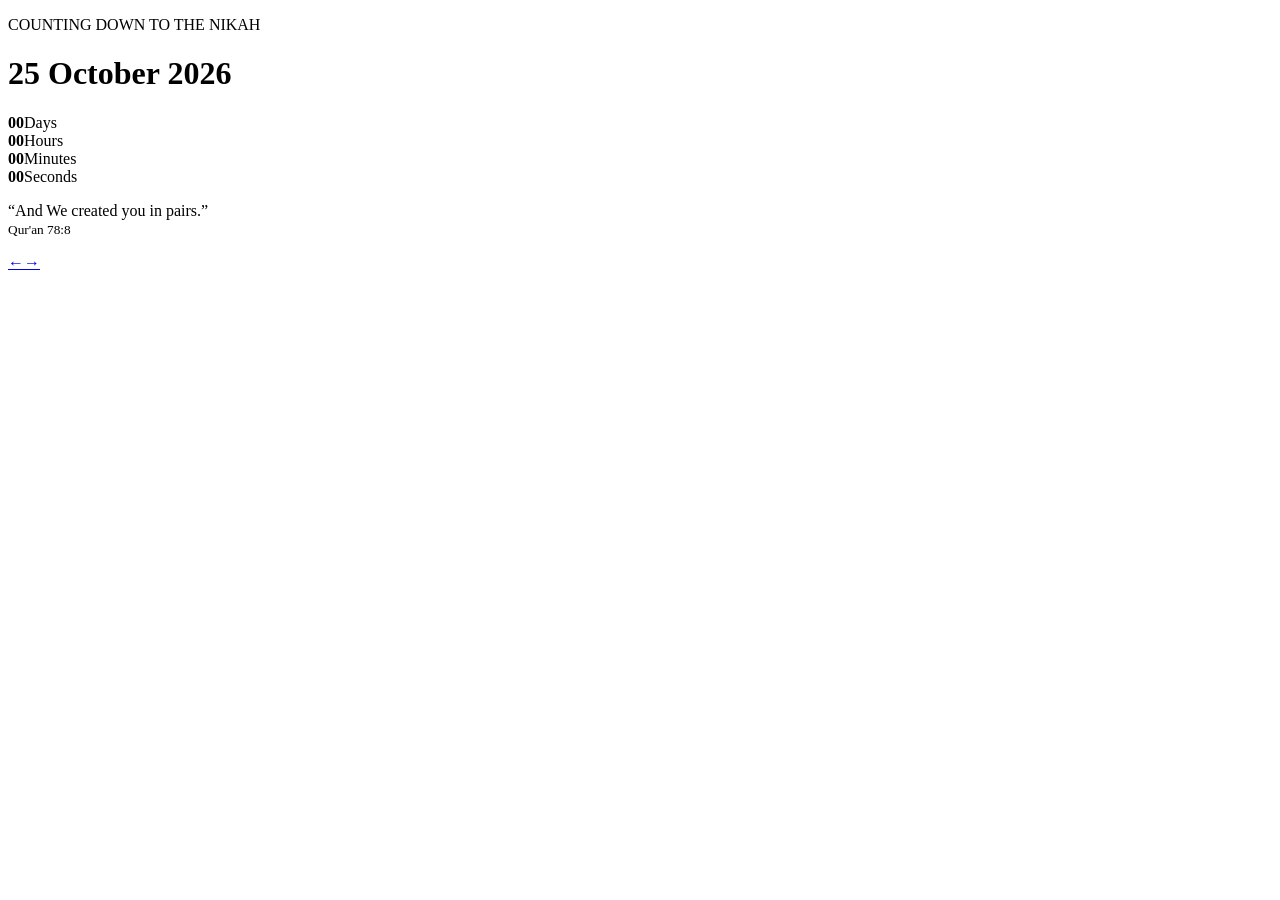
==== countdown.html @ 5c0d8fe0 "Add files via upload" ====
<!doctype html><html lang="en"><head><meta charset="utf-8"><meta name="viewport" content="width=device-width,initial-scale=1"><title>Counting Down</title><link rel="stylesheet" href="assets/css/style.css"><link rel="stylesheet" href="assets/css/responsive.css"></head><body class="dark"><main class="screen countdown-screen"><p class="eyebrow light">COUNTING DOWN TO THE NIKAH</p><h1 class="script big light-text">25 October 2026</h1><div class="count-grid"><div><b id="days">00</b><span>Days</span></div><div><b id="hours">00</b><span>Hours</span></div><div><b id="minutes">00</b><span>Minutes</span></div><div><b id="seconds">00</b><span>Seconds</span></div></div><p class="quote-light">“And We created you in pairs.”<br><small>Qur'an 78:8</small></p><nav class="pager"><a href="reveal.html">←</a><a href="events.html">→</a></nav></main><script src="assets/js/countdown.js"></script><script src="assets/js/app.js"></script></body></html>
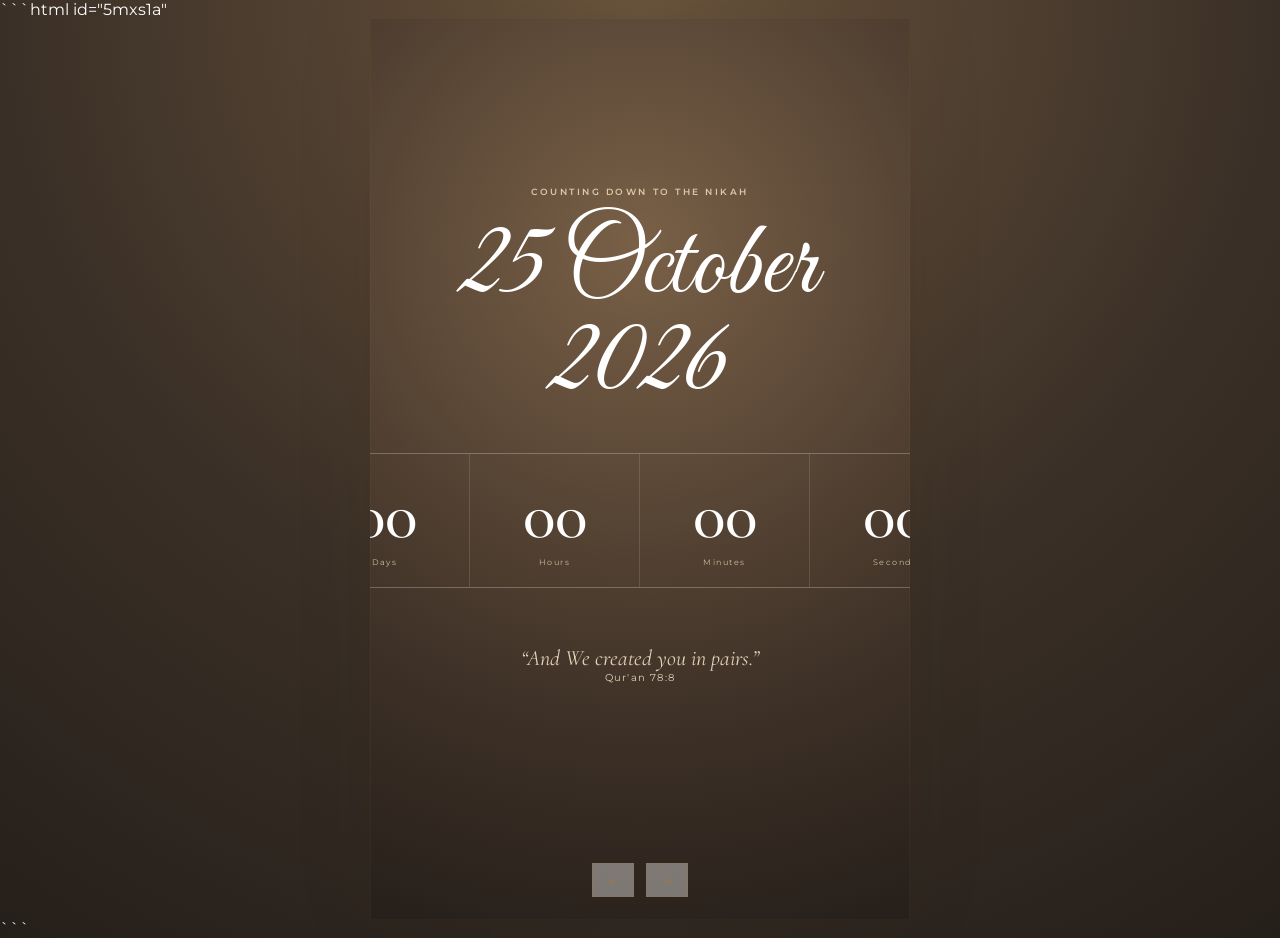
==== commit 68b4d192: "Format countdown.html for better readability" ====
--- a/countdown.html
+++ b/countdown.html
@@ -1 +1,68 @@
-<!doctype html><html lang="en"><head><meta charset="utf-8"><meta name="viewport" content="width=device-width,initial-scale=1"><title>Counting Down</title><link rel="stylesheet" href="assets/css/style.css"><link rel="stylesheet" href="assets/css/responsive.css"></head><body class="dark"><main class="screen countdown-screen"><p class="eyebrow light">COUNTING DOWN TO THE NIKAH</p><h1 class="script big light-text">25 October 2026</h1><div class="count-grid"><div><b id="days">00</b><span>Days</span></div><div><b id="hours">00</b><span>Hours</span></div><div><b id="minutes">00</b><span>Minutes</span></div><div><b id="seconds">00</b><span>Seconds</span></div></div><p class="quote-light">“And We created you in pairs.”<br><small>Qur'an 78:8</small></p><nav class="pager"><a href="reveal.html">←</a><a href="events.html">→</a></nav></main><script src="assets/js/countdown.js"></script><script src="assets/js/app.js"></script></body></html>
+```html id="5mxs1a"
+<!doctype html>
+<html lang="en">
+<head>
+  <meta charset="utf-8">
+  <meta name="viewport" content="width=device-width,initial-scale=1">
+
+  <title>Counting Down</title>
+
+  <link rel="stylesheet" href="assets/css/style.css">
+  <link rel="stylesheet" href="assets/css/responsive.css">
+</head>
+
+<body class="dark">
+
+  <main class="screen countdown-screen">
+
+    <p class="eyebrow light">
+      COUNTING DOWN TO THE NIKAH
+    </p>
+
+    <h1 class="script big light-text">
+      25 October 2026
+    </h1>
+
+    <div class="count-grid">
+
+      <div>
+        <b id="days">00</b>
+        <span>Days</span>
+      </div>
+
+      <div>
+        <b id="hours">00</b>
+        <span>Hours</span>
+      </div>
+
+      <div>
+        <b id="minutes">00</b>
+        <span>Minutes</span>
+      </div>
+
+      <div>
+        <b id="seconds">00</b>
+        <span>Seconds</span>
+      </div>
+
+    </div>
+
+    <p class="quote-light">
+      “And We created you in pairs.”
+      <br>
+      <small>Qur'an 78:8</small>
+    </p>
+
+    <nav class="pager">
+      <a href="reveal.html">←</a>
+      <a href="events.html">→</a>
+    </nav>
+
+  </main>
+
+  <script src="assets/js/countdown.js"></script>
+  <script src="assets/js/app.js"></script>
+
+</body>
+</html>
+```
--- a/assets/css/style.css
+++ b/assets/css/style.css
@@ -0,0 +1,2 @@
+@import url('https://fonts.googleapis.com/css2?family=Cormorant+Garamond:wght@400;500;600;700&family=Great+Vibes&family=Montserrat:wght@400;500;600&display=swap');
+:root{--cream:#f7f0e2;--paper:#fbf7ed;--ink:#332b24;--muted:#85796b;--gold:#9c7847;--gold2:#c7a56e;--brown:#4a382b;--line:rgba(156,120,71,.32)}*{box-sizing:border-box}html,body{margin:0;min-height:100%;font-family:Montserrat,sans-serif;color:var(--ink);background:var(--cream)}body{overflow-x:hidden}.screen{min-height:100svh;width:100%;position:relative;display:flex;flex-direction:column;align-items:center;justify-content:center;text-align:center;padding:42px 20px 88px;overflow:hidden}.paper-bg{background:radial-gradient(circle at 50% 15%,#fffdf8 0,#f6efdf 48%,#e9ddc8 100%)}.cream{background:#f4ecdd}.dark{background:radial-gradient(circle at 50% 0,#69533c 0,#3b3027 55%,#251f1a 100%);color:#fff}.closing-bg{background:linear-gradient(140deg,#f0e4cf,#fbf7ee 50%,#e8d8bd)}.arabic{font:28px serif;color:var(--gold);margin:0 0 24px}.arabic-small{font:22px serif;color:var(--gold);margin-top:26px}.eyebrow{font-size:9px;letter-spacing:.28em;font-weight:600;color:var(--gold);margin:0 0 14px}.light{color:#d9c8ab}.serif{font-family:'Cormorant Garamond',serif;font-weight:500}.script{font-family:'Great Vibes',cursive;font-weight:400}.script span{font-family:'Cormorant Garamond',serif;font-style:italic}.big{font-size:clamp(62px,16vw,108px);line-height:.9;margin:8px 0 22px}.huge{font-size:clamp(65px,17vw,130px);line-height:.9}.subtle{font-size:11px;color:var(--muted);line-height:1.8;letter-spacing:.04em}.tiny{font-size:8px;color:#9b9082;letter-spacing:.08em;margin-top:18px}.date{font:600 24px 'Cormorant Garamond',serif;letter-spacing:.16em;color:var(--gold);margin:20px 0}.primary{display:inline-flex;align-items:center;justify-content:center;gap:12px;border:1px solid var(--gold);background:var(--brown);color:#fff;text-decoration:none;padding:13px 20px;border-radius:2px;text-transform:uppercase;font:600 9px Montserrat;letter-spacing:.16em;cursor:pointer;box-shadow:0 10px 28px rgba(60,43,30,.12);transition:.3s}.primary:hover{transform:translateY(-2px);background:#35271d}.cover-screen:before,.cover-screen:after{content:'';position:absolute;width:260px;height:260px;border:1px solid var(--line);transform:rotate(45deg);opacity:.55}.cover-screen:before{top:-170px;left:-170px}.cover-screen:after{bottom:-170px;right:-170px}.ornament{color:var(--gold);font-size:25px}.envelope{width:min(76vw,300px);height:300px;margin:30px 0;position:relative;background:linear-gradient(145deg,#fffdf8,#eee1cb);border:1px solid rgba(156,120,71,.45);box-shadow:0 25px 60px rgba(70,51,32,.16);clip-path:polygon(0 0,100% 0,100% 100%,0 100%)}.envelope:before{content:'';position:absolute;inset:0;background:linear-gradient(35deg,transparent 49.5%,rgba(156,120,71,.28) 50%,transparent 50.5%),linear-gradient(145deg,transparent 49.5%,rgba(156,120,71,.28) 50%,transparent 50.5%)}.envelope:after{content:'';position:absolute;left:0;right:0;top:0;height:52%;background:#f3e7d2;clip-path:polygon(0 0,100% 0,50% 78%);border-bottom:1px solid rgba(156,120,71,.28)}.seal{position:absolute;z-index:2;left:50%;top:50%;transform:translate(-50%,-50%);width:78px;height:78px;border-radius:50%;display:grid;place-items:center;background:radial-gradient(circle at 35% 30%,#8c6b49,#3c2a1f);color:#f7e9cb;font:8px Montserrat;letter-spacing:.15em;line-height:1.5;box-shadow:0 8px 20px rgba(50,35,25,.3),inset 0 0 0 3px rgba(219,187,133,.2)}.ribbon{position:absolute;left:50%;top:0;width:2px;height:100%;background:rgba(156,120,71,.28)}.hero-screen{background:radial-gradient(circle at 50% 35%,#fffaf0,#eee1ce 65%,#ddcdb2);isolation:isolate}.hero-screen:before,.hero-screen:after{content:'';position:absolute;width:340px;height:340px;border:1px solid rgba(156,120,71,.22);border-radius:50%;z-index:-1}.hero-screen:before{top:-190px;left:-180px}.hero-screen:after{bottom:-190px;right:-180px}.hero-art{height:125px;width:210px;position:relative;margin-bottom:20px}.swan{position:absolute;left:50%;top:30px;transform:translateX(-50%);font-size:86px;color:#d9c5a4;rotate:-15deg}.ring{position:absolute;right:25px;bottom:5px;font-size:45px;color:var(--gold2)}.line-flower{color:var(--gold);font-size:24px;margin:8px}.message-screen{justify-content:center}.photo-frame{width:min(90vw,470px);padding:60px 35px 45px;border:1px solid var(--line);background:linear-gradient(145deg,#fffdf8,#eee2cf);box-shadow:0 25px 65px rgba(66,48,32,.12);position:relative}.photo-frame:before{content:'';position:absolute;inset:10px;border:1px solid rgba(156,120,71,.17);pointer-events:none}.floral-corner{position:absolute;top:16px;left:20px;color:var(--gold);font-size:25px}.message-screen h2{font-size:47px;line-height:.95;margin:10px 0 20px}.message-screen .photo-frame>p:not(.eyebrow){font:16px/1.9 'Cormorant Garamond',serif;color:#65594d}.divider{color:var(--gold);margin:16px}.details-screen{background:linear-gradient(#f9f4e9,#eee3cf)}.title{font-size:clamp(48px,12vw,72px);margin:0 0 38px}.detail-list{width:min(92vw,600px);display:grid;gap:14px}.detail-list article{display:flex;align-items:center;text-align:left;padding:20px;border:1px solid var(--line);background:rgba(255,255,255,.4)}.icon{width:48px;color:var(--gold);font-size:26px}.detail-list b{display:block;font:600 24px 'Cormorant Garamond',serif}.detail-list small{display:block;color:var(--muted);font-size:10px;letter-spacing:.08em;margin-top:3px}.after-note{margin-top:25px;max-width:520px;color:var(--muted);font:15px/1.7 'Cormorant Garamond',serif}.after-note strong{display:block;color:var(--gold);font-size:20px}.reveal-screen{background:radial-gradient(circle at 50% 35%,#fffdf7,#eee1cf)}.heart-wrap{position:relative;width:190px;height:190px;display:grid;place-items:center;margin:5px 0 20px}.heart{border:0;background:transparent;color:#7c3e35;font-size:110px;line-height:1;cursor:pointer;filter:drop-shadow(0 12px 12px rgba(80,40,30,.15));animation:heartbeat 1.6s infinite}.spark{position:absolute;color:var(--gold);animation:float 2s infinite}.s1{left:5px;top:20px}.s2{right:8px;bottom:25px}.hidden-message{opacity:0;transform:translateY(10px);transition:.5s;font:21px/1.4 'Cormorant Garamond',serif;color:var(--muted);min-height:58px}.hidden-message.show{opacity:1;transform:none}.hidden-message strong{color:var(--gold);font-size:27px}.countdown-screen{background:radial-gradient(circle at 50% 25%,#796047,#3e3127 65%,#261f1a)}.light-text{color:#fff}.count-grid{width:min(94vw,680px);display:grid;grid-template-columns:repeat(4,1fr);border-top:1px solid rgba(255,255,255,.25);border-bottom:1px solid rgba(255,255,255,.25);margin:18px 0 35px}.count-grid div{padding:20px 5px;border-right:1px solid rgba(255,255,255,.13)}.count-grid div:last-child{border:0}.count-grid b{display:block;font:500 clamp(38px,9vw,68px) 'Cormorant Garamond',serif}.count-grid span{font-size:8px;letter-spacing:.18em;color:#cdbb9f}.quote-light{font:italic 22px 'Cormorant Garamond',serif;color:#e2d2b7}.quote-light small{font:10px Montserrat;letter-spacing:.12em}.events-screen{background:#faf5ea}.timeline{width:min(94vw,700px);text-align:left}.timeline article{display:grid;grid-template-columns:100px 24px 1fr;gap:16px;padding:25px 0;border-bottom:1px solid var(--line)}.time{font-size:9px;letter-spacing:.12em;color:var(--gold);text-align:right;padding-top:5px}.dot{width:11px;height:11px;border:1px solid var(--gold);border-radius:50%;margin:3px auto;position:relative}.dot:after{content:'';position:absolute;width:1px;height:90px;background:var(--line);top:10px;left:4px}.timeline article:last-child .dot:after{display:none}.timeline h2{font:600 30px 'Cormorant Garamond',serif;margin:0}.timeline p{font-size:11px;color:var(--muted);line-height:1.7;margin:4px 0}.venue-screen{background:linear-gradient(145deg,#f9f3e6,#eadcc6)}.map-card{width:min(94vw,680px);background:#fffaf0;border:1px solid var(--line);box-shadow:0 20px 50px rgba(63,46,30,.12)}.map-pattern{height:230px;background:radial-gradient(circle at 25% 30%,transparent 0 18%,rgba(156,120,71,.12) 18.5% 19%,transparent 19.5%),linear-gradient(25deg,transparent 48%,rgba(156,120,71,.13) 49% 50%,transparent 51%),linear-gradient(-20deg,transparent 48%,rgba(156,120,71,.10) 49% 50%,transparent 51%),#e9dfce;display:grid;place-items:center}.map-pattern span{font-size:55px;color:var(--gold)}.venue-copy{padding:35px 20px 45px}.venue-copy h1{font-size:45px;margin:0}.venue-copy p:not(.eyebrow){color:var(--muted);font-size:12px;margin:5px 0 25px}.rsvp-screen .max{max-width:500px}.rsvp-screen form{width:min(90vw,420px);display:grid;gap:12px;margin:22px 0}.rsvp-screen input,.rsvp-screen select{width:100%;padding:15px;border:1px solid var(--line);background:#fffaf0;color:var(--ink);font:12px Montserrat;outline:none}.success{margin-top:5px;color:var(--gold)!important}.closing-screen{background:radial-gradient(circle at 50% 30%,#fffdf8,#eee0ca);gap:6px}.pager{position:absolute;bottom:22px;left:0;right:0;display:flex;justify-content:center;gap:12px}.pager a{width:42px;height:34px;border:1px solid var(--line);display:grid;place-items:center;text-decoration:none;color:var(--gold);background:rgba(255,255,255,.38);font-size:18px;transition:.2s}.pager a:hover{background:var(--gold);color:#fff}.hidden{display:none!important}@keyframes heartbeat{0%,100%{transform:scale(1)}15%{transform:scale(1.12)}30%{transform:scale(1)}}@keyframes float{50%{transform:translateY(-9px) rotate(12deg)}}
--- a/assets/css/responsive.css
+++ b/assets/css/responsive.css
@@ -0,0 +1,2 @@
+@media(max-width:600px){.screen{padding-left:16px;padding-right:16px}.envelope{width:78vw;height:280px}.big{font-size:20vw}.message-screen h2{font-size:42px}.photo-frame{padding:55px 25px 38px}.detail-list b{font-size:21px}.timeline article{grid-template-columns:78px 20px 1fr;gap:10px}.timeline h2{font-size:27px}.map-pattern{height:190px}.venue-copy h1{font-size:39px}.count-grid b{font-size:35px}.count-grid span{font-size:6px}.primary{padding:12px 15px}}
+@media(min-width:900px){.screen{max-width:540px;margin:auto;box-shadow:0 0 80px rgba(60,45,30,.08);min-height:100vh}.screen:after{content:'';position:absolute;inset:0;pointer-events:none;border-left:1px solid rgba(156,120,71,.08);border-right:1px solid rgba(156,120,71,.08)}}
